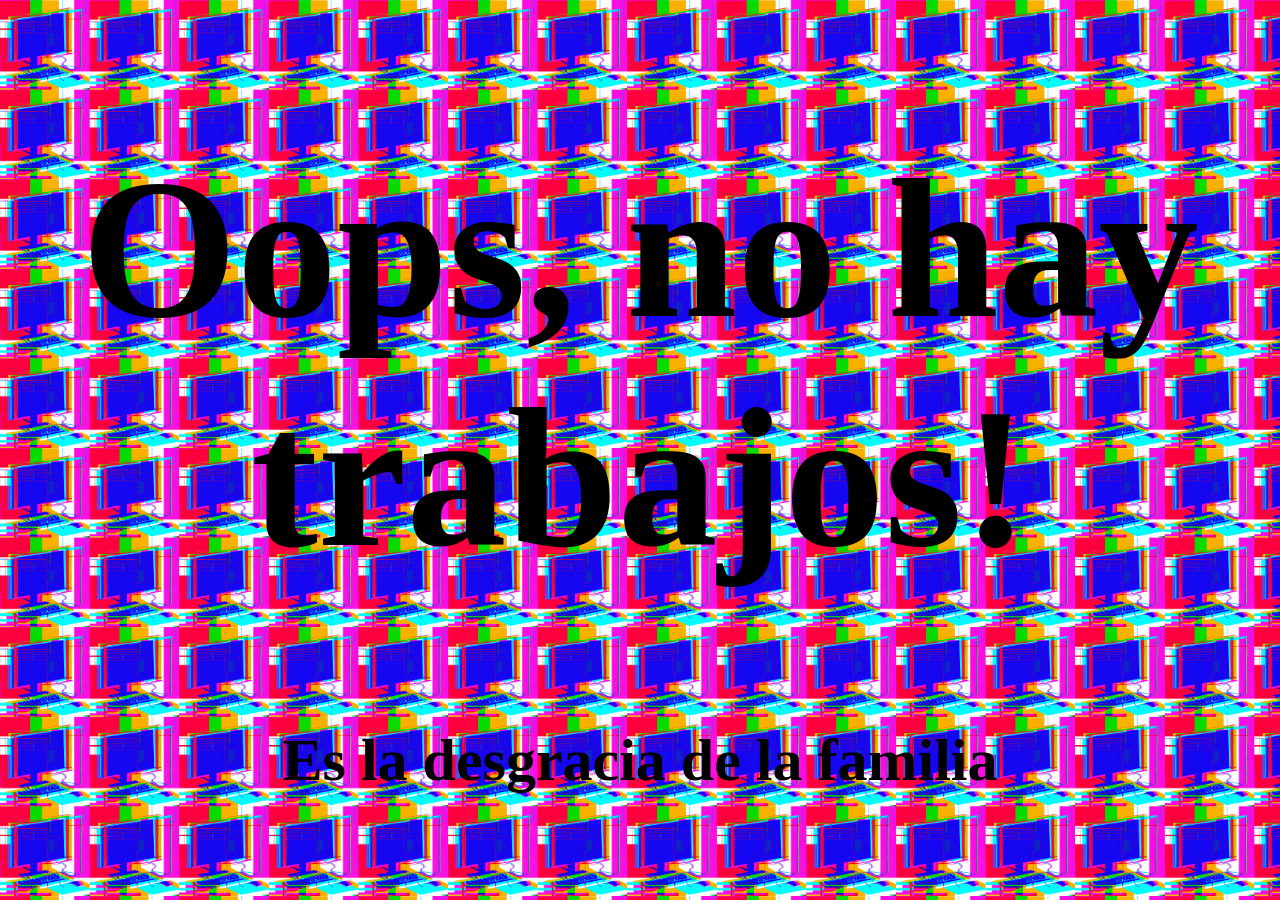
==== trabajos.html @ 8a296c69 "Add files via upload" ====
<!DOCTYPE html>
<html lang="en">
<head>
    <meta charset="UTF-8">
    <meta name="viewport" content="width=device-width, initial-scale=1.0">
    <link rel="stylesheet" href="trabajos.css">
    <title>Mis queridos trabajos</title>
</head>
<body>
    <h1>Oops, no hay trabajos!</h1>
    <h2>Es la desgracia de la familia</h2>
</body>
</html>
---- trabajos.css ----
body{
    background-image: url("imagenes/psicodelicPC.gif");
    background-repeat: repeat;
    background-size: 7%;
    text-align: center;
    font-size: 100px;
}

h2{
    font-size: 60px;
}
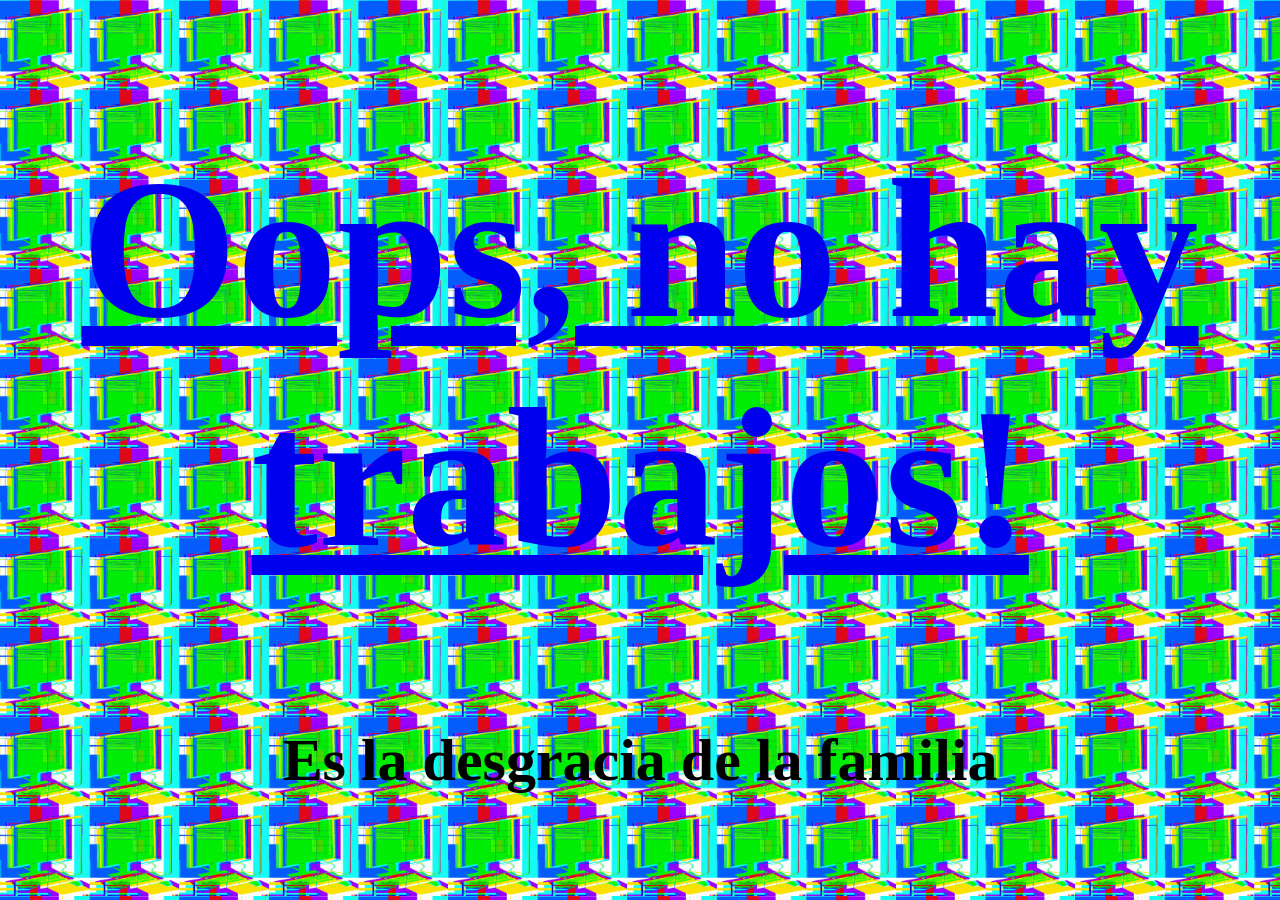
==== commit b622c4bb: "Add files via upload" ====
--- a/trabajos.html
+++ b/trabajos.html
@@ -7,7 +7,7 @@
     <title>Mis queridos trabajos</title>
 </head>
 <body>
-    <h1>Oops, no hay trabajos!</h1>
+    <a href="index.htlm"><h1>Oops, no hay trabajos!</h1></a>
     <h2>Es la desgracia de la familia</h2>
 </body>
 </html>
